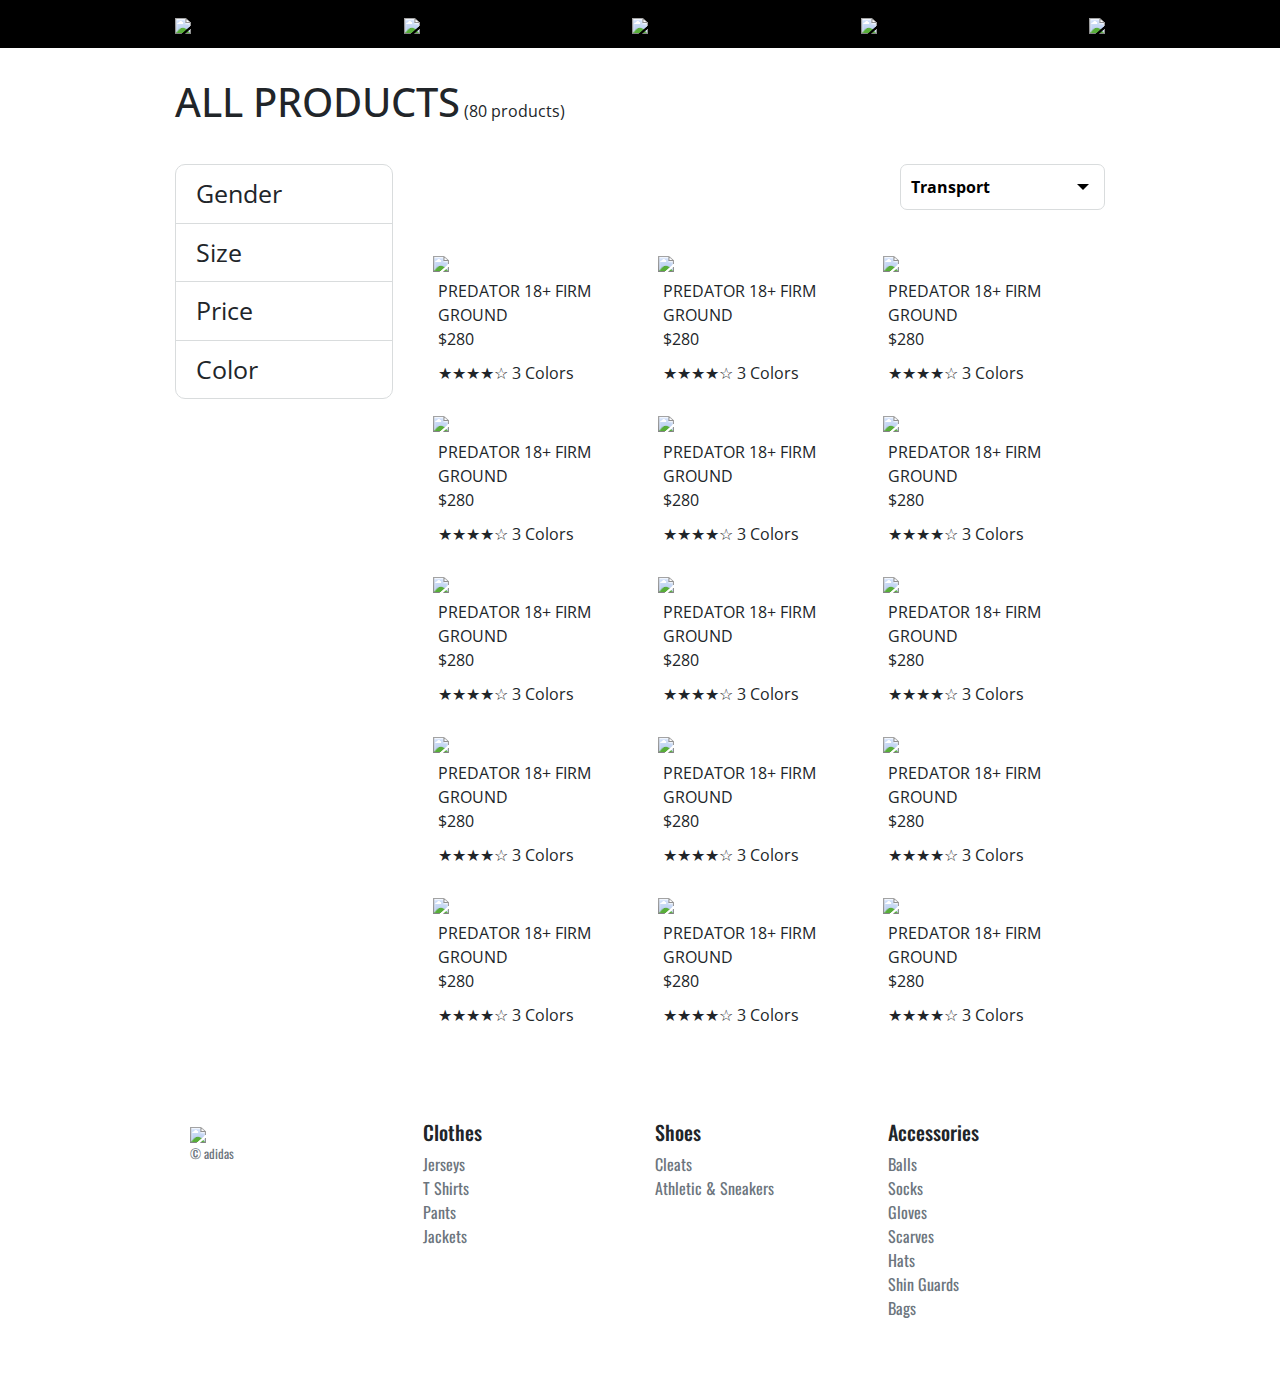
==== view/products.html @ 5c7f2c10 "Shop Template" ====
<!DOCTYPE html>
<html>

<head>
    <!-- Meta -->
    <meta charset="utf-8">
    <meta http-equiv="X-UA-Compatible" content="IE=edge">
    <meta name="viewport" content="width=device-width, initial-scale=1">

    <!-- Favicon -->
    <link rel="shortcut icon" href="./favicon.ico">

    <!-- Title -->
    <title>Template</title>

    <!-- Bootstrap -->
    <link rel="stylesheet" href="https://stackpath.bootstrapcdn.com/bootstrap/4.1.3/css/bootstrap.min.css">

    <!-- FontAwesome -->
    <link rel="stylesheet" href="https://use.fontawesome.com/releases/v5.2.0/css/all.css">

    <!-- GoogleFont -->
    <link href="https://fonts.googleapis.com/css?family=Oswald" rel="stylesheet">
    <link href="https://fonts.googleapis.com/css?family=Open+Sans+Condensed:300" rel="stylesheet">

    <!-- JQWidgets -->
    <link rel="stylesheet" href="https://jqwidgets.com/public/jqwidgets/styles/jqx.base.css">

    <!-- Custom CSS -->
    <link href="../style/style.css" rel="stylesheet">
    <link href="../style/products.css" rel="stylesheet">
</head>

<body>
    <!-- Header -->
    <nav class="site-header sticky-top py-1">
        <div class="container d-flex flex-column flex-md-row justify-content-between">
            <a class="py-2 d-none d-md-inline-block" href="#">
                <img src="../image/icon/logo.png" onmouseover="this.src='../image/icon/logo-action.png'" onmouseout="this.src='../image/icon/logo.png'">
            </a>
            <a class="py-2 d-none d-md-inline-block" href="#">
                <img src="../image/icon/clothes.png" onmouseover="this.src='../image/icon/clothes-action.png'" onmouseout="this.src='../image/icon/clothes.png'">
            </a>
            <a class="py-2 d-none d-md-inline-block" href="#">
                <img src="../image/icon/shoes.png" onmouseover="this.src='../image/icon/shoes-action.png'" onmouseout="this.src='../image/icon/shoes.png'">
            </a>
            <a class="py-2 d-none d-md-inline-block" href="#">
                <img src="../image/icon/fields.png" onmouseover="this.src='../image/icon/fields-action.png'" onmouseout="this.src='../image/icon/fields.png'">
            </a>
            <a class="py-2 d-none d-md-inline-block" href="#">
                <img src="../image/icon/cart.png" onmouseover="this.src='../image/icon/cart-action.png'" onmouseout="this.src='../image/icon/cart.png'">
            </a>
        </div>
    </nav>

    <div class="container products-container">
        <!-- Products -->
        <div class="row products-section">
            <div class="col">
                <h1 class="d-inline-block">ALL PRODUCTS</h1>
                <div class="d-inline-block">(80 products)</div>
            </div>
        </div>
        <!-- SideBar -->
        <div class="row products-section">
            <div class="sidebar-wrapper col col-lg-3">
                <div class="sidebar">
                    <div class="sidebar_container">
                        <div class="sidebar-type">Gender</div>
                        <ul class="sidebar-content">
                            <li><a href="#"><span>Men</span><span>(773)</span></a></li>
                            <li><a href="#"><span>Women</span><span>(773)</span></a></li>
                            <li><a href="#"><span>Kids</span><span>(773)</span></a></li>
                        </ul>
                    </div>
                    <div class="sidebar_container">
                        <div class="sidebar-type">Size</div>
                        <ul class="sidebar-content">
                            <li><a href="#"><span>S</span><span>(773)</span></a></li>
                            <li><a href="#"><span>M</span><span>(773)</span></a></li>
                            <li><a href="#"><span>L</span><span>(773)</span></a></li>
                        </ul>
                    </div>
                    <div class="sidebar_container">
                        <div class="sidebar-type">Price</div>
                        <ul class="sidebar-content">
                            <li><a href="#"><span>101$ ~ 150$</span><span>(773)</span></a></li>
                            <li><a href="#"><span>151$ ~ 200$</span><span>(773)</span></a></li>
                            <li><a href="#"><span>201$ ~ 250$</span><span>(773)</span></a></li>
                        </ul>
                    </div>
                    <div class="sidebar_container">
                        <div class="sidebar-type">Color</div>
                        <ul class="sidebar-content">
                            <li><a href="#"><span>Men</span><span>(773)</span></a></li>
                            <li><a href="#"><span>Women</span><span>(773)</span></a></li>
                            <li><a href="#"><span>Kids</span><span>(773)</span></a></li>
                        </ul>
                    </div>
                </div>
            </div>
            <div class="product-wrapper col col-lg-9">
                <div class="product">
                    <!-- DropDown Options -->
                    <div class="row">
                        <div id="dd" class="wrapper-dropdown" tabindex="1">
                            <span>Transport</span>
                            <ul class="dropdown">
                                <li><a href="#">Classic mail</a></li>
                                <li><a href="#">UPS Delivery</a></li>
                                <li><a href="#">Private jet</a></li>
                            </ul>
                        </div>
                    </div>

                    <div class="row product-container">
                        <div class="product-viewer">
                            <img src="https://www.adidas.co.uk/dis/dw/image/v2/aagl_prd/on/demandware.static/-/Sites-adidas-products/default/dwd2621eef/zoom/DB2049_00_plp_standard.jpg?sw=230&strip=false&sh=280&strip=false&sw=280">
                            <div class="product-content">
                                <div>PREDATOR 18+ FIRM GROUND</div>
                                <div>$280</div>
                            </div>
                            <div class="product-subcontent">
                                <span>★★★★☆</span>
                                <span>3 Colors</span>
                            </div>
                        </div>
                        <div class="product-viewer">
                            <img src="https://www.adidas.co.uk/dis/dw/image/v2/aagl_prd/on/demandware.static/-/Sites-adidas-products/default/dwd2621eef/zoom/DB2049_00_plp_standard.jpg?sw=230&strip=false&sh=280&strip=false&sw=280">
                            <div class="product-content">
                                <div>PREDATOR 18+ FIRM GROUND</div>
                                <div>$280</div>
                            </div>
                            <div class="product-subcontent">
                                <span>★★★★☆</span>
                                <span>3 Colors</span>
                            </div>
                        </div>
                        <div class="product-viewer">
                            <img src="https://www.adidas.co.uk/dis/dw/image/v2/aagl_prd/on/demandware.static/-/Sites-adidas-products/default/dwd2621eef/zoom/DB2049_00_plp_standard.jpg?sw=230&strip=false&sh=280&strip=false&sw=280">
                            <div class="product-content">
                                <div>PREDATOR 18+ FIRM GROUND</div>
                                <div>$280</div>
                            </div>
                            <div class="product-subcontent">
                                <span>★★★★☆</span>
                                <span>3 Colors</span>
                            </div>
                        </div>
                        <div class="product-viewer">
                            <img src="https://www.adidas.co.uk/dis/dw/image/v2/aagl_prd/on/demandware.static/-/Sites-adidas-products/default/dwd2621eef/zoom/DB2049_00_plp_standard.jpg?sw=230&strip=false&sh=280&strip=false&sw=280">
                            <div class="product-content">
                                <div>PREDATOR 18+ FIRM GROUND</div>
                                <div>$280</div>
                            </div>
                            <div class="product-subcontent">
                                <span>★★★★☆</span>
                                <span>3 Colors</span>
                            </div>
                        </div>
                        <div class="product-viewer">
                            <img src="https://www.adidas.co.uk/dis/dw/image/v2/aagl_prd/on/demandware.static/-/Sites-adidas-products/default/dwd2621eef/zoom/DB2049_00_plp_standard.jpg?sw=230&strip=false&sh=280&strip=false&sw=280">
                            <div class="product-content">
                                <div>PREDATOR 18+ FIRM GROUND</div>
                                <div>$280</div>
                            </div>
                            <div class="product-subcontent">
                                <span>★★★★☆</span>
                                <span>3 Colors</span>
                            </div>
                        </div>
                        <div class="product-viewer">
                            <img src="https://www.adidas.co.uk/dis/dw/image/v2/aagl_prd/on/demandware.static/-/Sites-adidas-products/default/dwd2621eef/zoom/DB2049_00_plp_standard.jpg?sw=230&strip=false&sh=280&strip=false&sw=280">
                            <div class="product-content">
                                <div>PREDATOR 18+ FIRM GROUND</div>
                                <div>$280</div>
                            </div>
                            <div class="product-subcontent">
                                <span>★★★★☆</span>
                                <span>3 Colors</span>
                            </div>
                        </div>
                        <div class="product-viewer">
                            <img src="https://www.adidas.co.uk/dis/dw/image/v2/aagl_prd/on/demandware.static/-/Sites-adidas-products/default/dwd2621eef/zoom/DB2049_00_plp_standard.jpg?sw=230&strip=false&sh=280&strip=false&sw=280">
                            <div class="product-content">
                                <div>PREDATOR 18+ FIRM GROUND</div>
                                <div>$280</div>
                            </div>
                            <div class="product-subcontent">
                                <span>★★★★☆</span>
                                <span>3 Colors</span>
                            </div>
                        </div>
                        <div class="product-viewer">
                            <img src="https://www.adidas.co.uk/dis/dw/image/v2/aagl_prd/on/demandware.static/-/Sites-adidas-products/default/dwd2621eef/zoom/DB2049_00_plp_standard.jpg?sw=230&strip=false&sh=280&strip=false&sw=280">
                            <div class="product-content">
                                <div>PREDATOR 18+ FIRM GROUND</div>
                                <div>$280</div>
                            </div>
                            <div class="product-subcontent">
                                <span>★★★★☆</span>
                                <span>3 Colors</span>
                            </div>
                        </div>
                        <div class="product-viewer">
                            <img src="https://www.adidas.co.uk/dis/dw/image/v2/aagl_prd/on/demandware.static/-/Sites-adidas-products/default/dwd2621eef/zoom/DB2049_00_plp_standard.jpg?sw=230&strip=false&sh=280&strip=false&sw=280">
                            <div class="product-content">
                                <div>PREDATOR 18+ FIRM GROUND</div>
                                <div>$280</div>
                            </div>
                            <div class="product-subcontent">
                                <span>★★★★☆</span>
                                <span>3 Colors</span>
                            </div>
                        </div>
                        <div class="product-viewer">
                            <img src="https://www.adidas.co.uk/dis/dw/image/v2/aagl_prd/on/demandware.static/-/Sites-adidas-products/default/dwd2621eef/zoom/DB2049_00_plp_standard.jpg?sw=230&strip=false&sh=280&strip=false&sw=280">
                            <div class="product-content">
                                <div>PREDATOR 18+ FIRM GROUND</div>
                                <div>$280</div>
                            </div>
                            <div class="product-subcontent">
                                <span>★★★★☆</span>
                                <span>3 Colors</span>
                            </div>
                        </div>
                        <div class="product-viewer">
                            <img src="https://www.adidas.co.uk/dis/dw/image/v2/aagl_prd/on/demandware.static/-/Sites-adidas-products/default/dwd2621eef/zoom/DB2049_00_plp_standard.jpg?sw=230&strip=false&sh=280&strip=false&sw=280">
                            <div class="product-content">
                                <div>PREDATOR 18+ FIRM GROUND</div>
                                <div>$280</div>
                            </div>
                            <div class="product-subcontent">
                                <span>★★★★☆</span>
                                <span>3 Colors</span>
                            </div>
                        </div>
                        <div class="product-viewer">
                            <img src="https://www.adidas.co.uk/dis/dw/image/v2/aagl_prd/on/demandware.static/-/Sites-adidas-products/default/dwd2621eef/zoom/DB2049_00_plp_standard.jpg?sw=230&strip=false&sh=280&strip=false&sw=280">
                            <div class="product-content">
                                <div>PREDATOR 18+ FIRM GROUND</div>
                                <div>$280</div>
                            </div>
                            <div class="product-subcontent">
                                <span>★★★★☆</span>
                                <span>3 Colors</span>
                            </div>
                        </div>
                        <div class="product-viewer">
                            <img src="https://www.adidas.co.uk/dis/dw/image/v2/aagl_prd/on/demandware.static/-/Sites-adidas-products/default/dwd2621eef/zoom/DB2049_00_plp_standard.jpg?sw=230&strip=false&sh=280&strip=false&sw=280">
                            <div class="product-content">
                                <div>PREDATOR 18+ FIRM GROUND</div>
                                <div>$280</div>
                            </div>
                            <div class="product-subcontent">
                                <span>★★★★☆</span>
                                <span>3 Colors</span>
                            </div>
                        </div>
                        <div class="product-viewer">
                            <img src="https://www.adidas.co.uk/dis/dw/image/v2/aagl_prd/on/demandware.static/-/Sites-adidas-products/default/dwd2621eef/zoom/DB2049_00_plp_standard.jpg?sw=230&strip=false&sh=280&strip=false&sw=280">
                            <div class="product-content">
                                <div>PREDATOR 18+ FIRM GROUND</div>
                                <div>$280</div>
                            </div>
                            <div class="product-subcontent">
                                <span>★★★★☆</span>
                                <span>3 Colors</span>
                            </div>
                        </div>
                        <div class="product-viewer">
                            <img src="https://www.adidas.co.uk/dis/dw/image/v2/aagl_prd/on/demandware.static/-/Sites-adidas-products/default/dwd2621eef/zoom/DB2049_00_plp_standard.jpg?sw=230&strip=false&sh=280&strip=false&sw=280">
                            <div class="product-content">
                                <div>PREDATOR 18+ FIRM GROUND</div>
                                <div>$280</div>
                            </div>
                            <div class="product-subcontent">
                                <span>★★★★☆</span>
                                <span>3 Colors</span>
                            </div>
                        </div>
                    </div>
                </div>
            </div>
        </div>
    </div>

    <!-- Footer -->
    <footer class="container py-5">
        <div class="row">
            <div class="col-12 col-md">
                <img style="width: 100px;" src="../image/icon/logo-footer.png">
                <small class="d-block mb-3 text-muted">© adidas</small>
            </div>
            <div class="col-6 col-md">
                <h5>Clothes</h5>
                <ul class="list-unstyled text-small">
                    <li><a class="text-muted" href="#">Jerseys</a></li>
                    <li><a class="text-muted" href="#">T Shirts</a></li>
                    <li><a class="text-muted" href="#">Pants</a></li>
                    <li><a class="text-muted" href="#">Jackets</a></li>
                </ul>
            </div>
            <div class="col-6 col-md">
                <h5>Shoes</h5>
                <ul class="list-unstyled text-small">
                    <li><a class="text-muted" href="#">Cleats</a></li>
                    <li><a class="text-muted" href="#">Athletic & Sneakers</a></li>
                </ul>
            </div>
            <div class="col-6 col-md">
                <h5>Accessories</h5>
                <ul class="list-unstyled text-small">
                    <li><a class="text-muted" href="#">Balls</a></li>
                    <li><a class="text-muted" href="#">Socks</a></li>
                    <li><a class="text-muted" href="#">Gloves</a></li>
                    <li><a class="text-muted" href="#">Scarves</a></li>
                    <li><a class="text-muted" href="#">Hats</a></li>
                    <li><a class="text-muted" href="#">Shin Guards</a></li>
                    <li><a class="text-muted" href="#">Bags</a></li>
                </ul>
            </div>
        </div>
    </footer>

    <!-- Bootstrap -->
    <script src="https://code.jquery.com/jquery-3.3.1.min.js"></script>
    <script src="https://cdnjs.cloudflare.com/ajax/libs/popper.js/1.14.3/umd/popper.min.js"></script>
    <script src="https://stackpath.bootstrapcdn.com/bootstrap/4.1.3/js/bootstrap.min.js"></script>

    <!-- JQWidgets -->
    <script src="https://jqwidgets.com/public/jqwidgets/jqx-all.js"></script>

    <!-- Custom JS -->
    <script src="../javascript/products.js"></script>
</body>

</html>
---- style/style.css ----
body {
    font-family: 'Oswald', sans-serif;
}

.row {
    margin: 0;
    padding: 0;
}

.col {
    margin: 0;
    padding: 0;
}

a:hover {
    text-decoration: none;
}

.container {
    max-width: 960px;
}

.site-header {
    background-color: black;
    -webkit-backdrop-filter: saturate(180%) blur(20px);
}

.site-header a {
    color: #999;
    transition: ease-in-out color .15s;
}

.site-header a:hover {
    color: #fff;
}

.site-header img {
    width: auto;
    height: 30px;
}

.slide-pointer {
    color: rgba(0, 0, 0, .85);
}
---- style/products.css ----
/* Products */
.products-container {
    font-family: 'Open Sans Condensed', sans-serif;
    position: relative;
}

.products-section {
    margin-top: 30px;
    margin-bottom: 30px;
}



/* Sidebar */
.sidebar {
    padding: 0;
    margin: 0;
    border: 1px solid #d9dcdd;
    border-radius: 10px;
}

.sidebar_container {
    padding: 10px;
    border-top: 1px solid #d9dcdd;

    cursor: pointer;
}

.sidebar_container:first-child {
    border-top: 0px;
}

.sidebar-type {
    margin-left: 10px;
    font-size: 25px;
}

.sidebar-content {
    display: none;
    padding: 0;
    margin-left: 30px;
    margin-bottom: 0px;
    list-style: none;
    font-size: 20px;
}

.sidebar-content li a {
    color: black;
}


.sidebar-content li span {
    margin-left: 2.5px;
    margin-right: 2.5px;
}

.sidebar-wrapper {
    padding-right: 15px;
}


/* Dropdown */
.wrapper-dropdown {
    position: relative;
    width: 30%;
    padding: 10px;
    margin-left: 70%;

    background: #fff;
    border-radius: 7px;
    border: 1px solid #d9dcdd;
    cursor: pointer;
    outline: none;

    font-weight: bold;
    color: black;
}

.wrapper-dropdown:after {
    content: "";
    width: 0;
    height: 0;
    position: absolute;
    right: 15px;
    top: 50%;
    margin-top: -3px;
    border-width: 6px 6px 0 6px;
    border-style: solid;
    border-color: black transparent;
}

.wrapper-dropdown .dropdown {
    position: absolute;
    top: 140%;
    left: 0;
    right: 0;
    padding: 0;


    background: white;
    border-radius: inherit;
    border: 1px solid #d9dcdd;
    font-weight: normal;
    -webkit-transition: all 0.150s ease-in;
    -moz-transition: all 0.150s ease-in;
    -ms-transition: all 0.150s ease-in;
    -o-transition: all 0.150s ease-in;
    transition: all 0.150s ease-in;
    list-style: none;

    opacity: 0;
    cursor: pointer;
}

.wrapper-dropdown .dropdown:after {
    content: "";
    width: 0;
    height: 0;
    position: absolute;
    bottom: 100%;
    right: 15px;
    border-width: 0 6px 6px 6px;
    border-style: solid;
    border-color: #fff transparent;    
}

.wrapper-dropdown .dropdown:before {
    content: "";
    width: 0;
    height: 0;
    position: absolute;
    bottom: 100%;
    right: 13px;
    border-width: 0 8px 8px 8px;
    border-style: solid;
    border-color: rgba(0,0,0,0.1) transparent;    
}

.wrapper-dropdown .dropdown li a {
    display: block;
    padding: 10px;
    text-decoration: none;
    color: black;
    border-bottom: 1px solid #e6e8ea;
    -webkit-transition: all 0.150s ease-out;
    -moz-transition: all 0.150s ease-out;
    -ms-transition: all 0.150s ease-out;
    -o-transition: all 0.150s ease-out;
    transition: all 0.150s ease-out;
}

.wrapper-dropdown .dropdown li:first-of-type a {
    border-radius: 7px 7px 0 0;
}

.wrapper-dropdown .dropdown li:last-of-type a {
    border: none;
    border-radius: 0 0 7px 7px;
}

.wrapper-dropdown.active .dropdown {
    opacity: 1;
}



/* Product */
.product-container {
    margin-top: 30px;
}

.product-wrapper {
    padding-left: 15px;
}

.product-viewer {
    display: inline-block;
    margin: 1.5%;
    width: 30%;
}

.product-viewer img {
    width: 100%;
    height: auto;
}

.product-content {
    width: 100%;
    padding: 5px;
} 

.product-subcontent {
    width: 100%;
    padding: 5px;
}
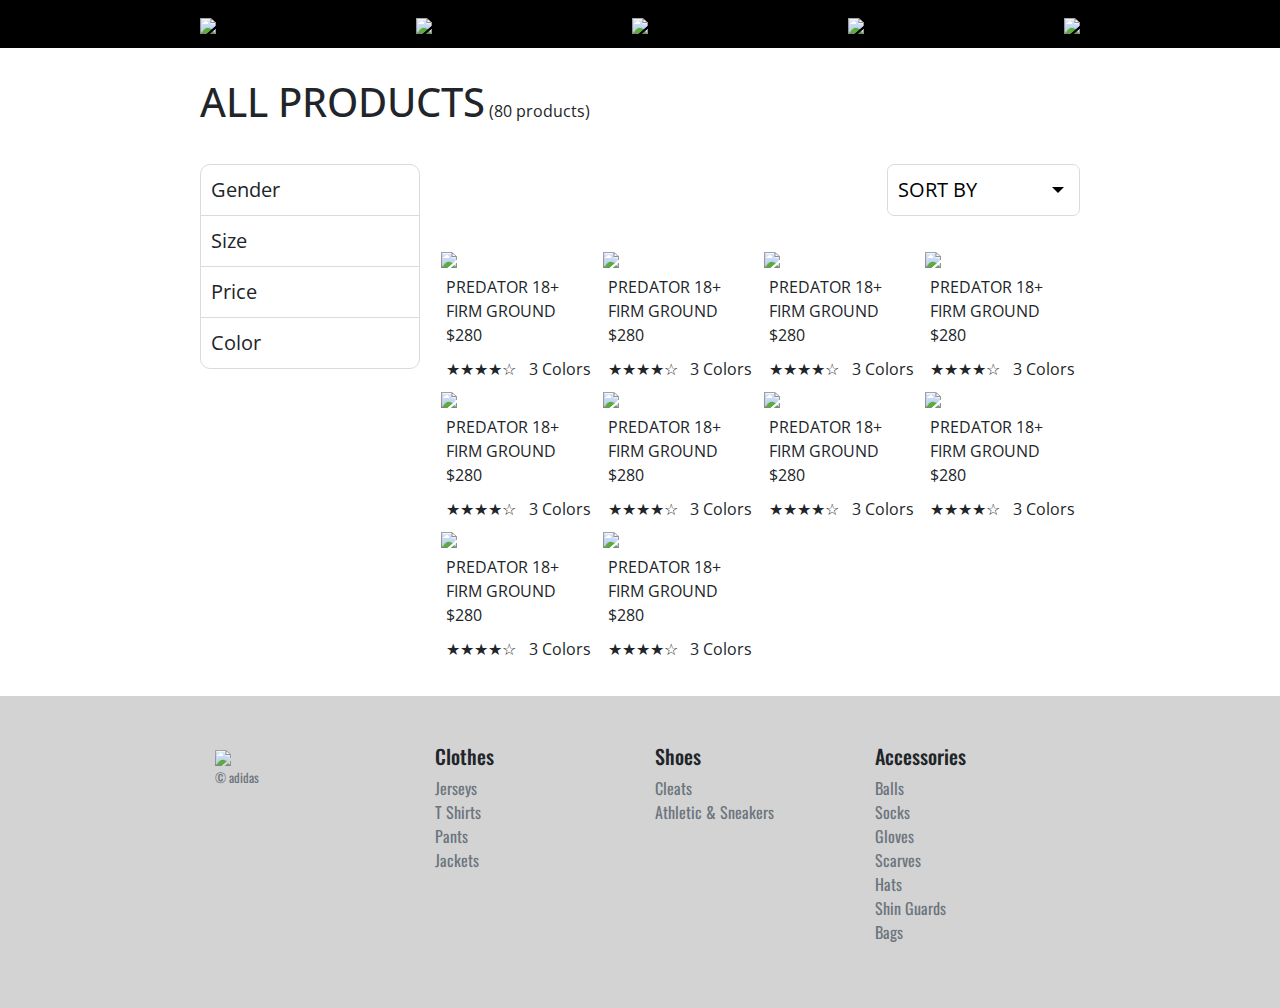
==== commit f96f4152: "Shop Template" ====
--- a/view/products.html
+++ b/view/products.html
@@ -34,7 +34,7 @@
 <body>
     <!-- Header -->
     <nav class="site-header sticky-top py-1">
-        <div class="container d-flex flex-column flex-md-row justify-content-between">
+        <div class="custom-container d-flex flex-column flex-md-row justify-content-between">
             <a class="py-2 d-none d-md-inline-block" href="#">
                 <img src="../image/icon/logo.png" onmouseover="this.src='../image/icon/logo-action.png'" onmouseout="this.src='../image/icon/logo.png'">
             </a>
@@ -53,7 +53,7 @@
         </div>
     </nav>
 
-    <div class="container products-container">
+    <div class="custom-container products-container">
         <!-- Products -->
         <div class="row products-section">
             <div class="col">
@@ -92,9 +92,13 @@
                     <div class="sidebar_container">
                         <div class="sidebar-type">Color</div>
                         <ul class="sidebar-content">
-                            <li><a href="#"><span>Men</span><span>(773)</span></a></li>
-                            <li><a href="#"><span>Women</span><span>(773)</span></a></li>
-                            <li><a href="#"><span>Kids</span><span>(773)</span></a></li>
+                            <li class="d-inline-block"><a href="#"><div class="color" style="background-color: black;"></div></a></li>
+                            <li class="d-inline-block"><a href="#"><div class="color" style="background-color: gray;"></div></a></li>
+                            <li class="d-inline-block"><a href="#"><div class="color" style="background-color: white;"></div></a></li>
+                            <li class="d-inline-block"><a href="#"><div class="color" style="background-color: green;"></div></a></li>
+                            <li class="d-inline-block"><a href="#"><div class="color" style="background-color: dodgerblue;"></div></a></li>
+                            <li class="d-inline-block"><a href="#"><div class="color" style="background-color: orangered;"></div></a></li>
+                            <li class="d-inline-block"><a href="#"><div class="color" style="background-color: plum;"></div></a></li>
                         </ul>
                     </div>
                 </div>
@@ -104,11 +108,12 @@
                     <!-- DropDown Options -->
                     <div class="row">
                         <div id="dd" class="wrapper-dropdown" tabindex="1">
-                            <span>Transport</span>
+                            <span>SORT BY</span>
                             <ul class="dropdown">
-                                <li><a href="#">Classic mail</a></li>
-                                <li><a href="#">UPS Delivery</a></li>
-                                <li><a href="#">Private jet</a></li>
+                                <li><a href="#">Price (Low - High)</a></li>
+                                <li><a href="#">Price (High - Low)</a></li>
+                                <li><a href="#">Newest First</a></li>
+                                <li><a href="#">Customer Top Rated</a></li>
                             </ul>
                         </div>
                     </div>
@@ -224,61 +229,6 @@
                                 <span>3 Colors</span>
                             </div>
                         </div>
-                        <div class="product-viewer">
-                            <img src="https://www.adidas.co.uk/dis/dw/image/v2/aagl_prd/on/demandware.static/-/Sites-adidas-products/default/dwd2621eef/zoom/DB2049_00_plp_standard.jpg?sw=230&strip=false&sh=280&strip=false&sw=280">
-                            <div class="product-content">
-                                <div>PREDATOR 18+ FIRM GROUND</div>
-                                <div>$280</div>
-                            </div>
-                            <div class="product-subcontent">
-                                <span>★★★★☆</span>
-                                <span>3 Colors</span>
-                            </div>
-                        </div>
-                        <div class="product-viewer">
-                            <img src="https://www.adidas.co.uk/dis/dw/image/v2/aagl_prd/on/demandware.static/-/Sites-adidas-products/default/dwd2621eef/zoom/DB2049_00_plp_standard.jpg?sw=230&strip=false&sh=280&strip=false&sw=280">
-                            <div class="product-content">
-                                <div>PREDATOR 18+ FIRM GROUND</div>
-                                <div>$280</div>
-                            </div>
-                            <div class="product-subcontent">
-                                <span>★★★★☆</span>
-                                <span>3 Colors</span>
-                            </div>
-                        </div>
-                        <div class="product-viewer">
-                            <img src="https://www.adidas.co.uk/dis/dw/image/v2/aagl_prd/on/demandware.static/-/Sites-adidas-products/default/dwd2621eef/zoom/DB2049_00_plp_standard.jpg?sw=230&strip=false&sh=280&strip=false&sw=280">
-                            <div class="product-content">
-                                <div>PREDATOR 18+ FIRM GROUND</div>
-                                <div>$280</div>
-                            </div>
-                            <div class="product-subcontent">
-                                <span>★★★★☆</span>
-                                <span>3 Colors</span>
-                            </div>
-                        </div>
-                        <div class="product-viewer">
-                            <img src="https://www.adidas.co.uk/dis/dw/image/v2/aagl_prd/on/demandware.static/-/Sites-adidas-products/default/dwd2621eef/zoom/DB2049_00_plp_standard.jpg?sw=230&strip=false&sh=280&strip=false&sw=280">
-                            <div class="product-content">
-                                <div>PREDATOR 18+ FIRM GROUND</div>
-                                <div>$280</div>
-                            </div>
-                            <div class="product-subcontent">
-                                <span>★★★★☆</span>
-                                <span>3 Colors</span>
-                            </div>
-                        </div>
-                        <div class="product-viewer">
-                            <img src="https://www.adidas.co.uk/dis/dw/image/v2/aagl_prd/on/demandware.static/-/Sites-adidas-products/default/dwd2621eef/zoom/DB2049_00_plp_standard.jpg?sw=230&strip=false&sh=280&strip=false&sw=280">
-                            <div class="product-content">
-                                <div>PREDATOR 18+ FIRM GROUND</div>
-                                <div>$280</div>
-                            </div>
-                            <div class="product-subcontent">
-                                <span>★★★★☆</span>
-                                <span>3 Colors</span>
-                            </div>
-                        </div>
                     </div>
                 </div>
             </div>
@@ -286,7 +236,7 @@
     </div>
 
     <!-- Footer -->
-    <footer class="container py-5">
+    <footer class="footer custom-container py-5">
         <div class="row">
             <div class="col-12 col-md">
                 <img style="width: 100px;" src="../image/icon/logo-footer.png">
--- a/style/style.css
+++ b/style/style.css
@@ -1,5 +1,12 @@
 body {
     font-family: 'Oswald', sans-serif;
+}
+
+.custom-container {
+    width: 100%;
+    height: 100%;
+    padding-left: 200px;
+    padding-right: 200px;
 }
 
 .row {
@@ -14,10 +21,6 @@
 
 a:hover {
     text-decoration: none;
-}
-
-.container {
-    max-width: 960px;
 }
 
 .site-header {
@@ -41,4 +44,8 @@
 
 .slide-pointer {
     color: rgba(0, 0, 0, .85);
+}
+
+.footer {
+    background-color: lightgray;
 }--- a/style/products.css
+++ b/style/products.css
@@ -31,17 +31,17 @@
 }
 
 .sidebar-type {
-    margin-left: 10px;
-    font-size: 25px;
+    font-size: 20px;
 }
 
 .sidebar-content {
     display: none;
     padding: 0;
-    margin-left: 30px;
+    padding-left: 10px;
+    padding-right: 10px;
     margin-bottom: 0px;
     list-style: none;
-    font-size: 20px;
+    font-size: 17.5px;
 }
 
 .sidebar-content li a {
@@ -54,10 +54,17 @@
     margin-right: 2.5px;
 }
 
-.sidebar-wrapper {
-    padding-right: 15px;
-}
-
+.color {
+    position: relative;
+    width: 30px;
+    height: 30px;
+    margin: 5px;
+    border: 1px solid #d9dcdd;
+}
+
+.color span {
+    display: none;
+}
 
 /* Dropdown */
 .wrapper-dropdown {
@@ -72,7 +79,7 @@
     cursor: pointer;
     outline: none;
 
-    font-weight: bold;
+    font-size: 20px;
     color: black;
 }
 
@@ -175,8 +182,8 @@
 
 .product-viewer {
     display: inline-block;
-    margin: 1.5%;
-    width: 30%;
+    margin-left: 1%;
+    width: 24%;
 }
 
 .product-viewer img {
@@ -192,4 +199,8 @@
 .product-subcontent {
     width: 100%;
     padding: 5px;
+}
+
+.product-subcontent span:last-child{
+    float: right;
 }